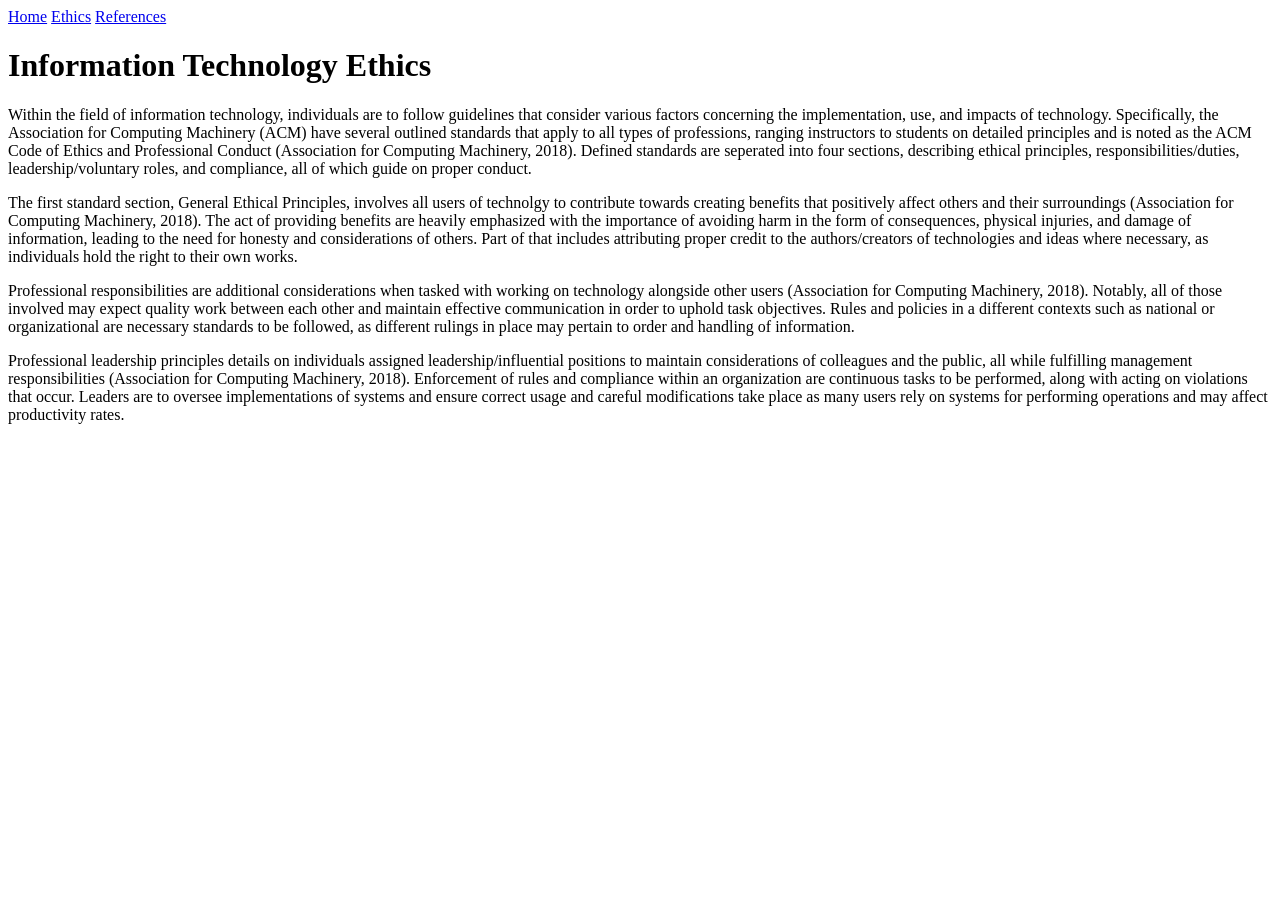
==== ethics.html @ 887dcbbd "ethics.html" ====
<!DOCTYPE html>
<html>
<head>
  <title>Information Technology Ethics</title>
</head>

<body>
  
<nav>
  <a href="index.html">Home</a>
  <a href="ethics.html">Ethics</a>
  <a href="references.html">References</a>
</nav>

<header>
  <h1>Information Technology Ethics</h1>

  <p>Within the field of information technology, individuals are to follow guidelines that
  consider various factors concerning the implementation, use, and impacts of technology. Specifically, 
  the Association for Computing Machinery (ACM) have several outlined standards that apply to all types of professions,
  ranging instructors to students on detailed principles and is noted as the ACM Code of Ethics and Professional Conduct
  (Association for Computing Machinery, 2018). Defined standards are seperated into four sections, describing ethical 
  principles, responsibilities/duties, leadership/voluntary roles, and compliance, all of which guide on proper conduct.
  </p>

  <p>
  The first standard section, General Ethical Principles, involves all users of technolgy to contribute towards creating benefits
  that positively affect others and their surroundings (Association for Computing Machinery, 2018). The act of providing benefits are
  heavily emphasized with the importance of avoiding harm in the form of consequences, physical injuries, and damage of information, 
  leading to the need for honesty and considerations of others. Part of that includes attributing proper credit to 
  the authors/creators of technologies and ideas where necessary, as individuals hold the right to their own works.    
  </p>

  <p>
  Professional responsibilities are additional considerations when tasked with working on technology alongside other users 
  (Association for Computing Machinery, 2018). Notably, all of those involved may expect quality work between each other and
  maintain effective communication in order to uphold task objectives. Rules and policies in a different contexts such as national
  or organizational are necessary standards to be followed, as different rulings in place may pertain to order and handling of information. 
  </p>

  <p>
  Professional leadership principles details on individuals assigned leadership/influential positions to maintain considerations
  of colleagues and the public, all while fulfilling management responsibilities (Association for Computing Machinery, 2018).
  Enforcement of rules and compliance within an organization are continuous tasks to be performed, along with acting on violations
  that occur. Leaders are to oversee implementations of systems and ensure correct usage and careful modifications take place
  as many users rely on systems for performing operations and may affect productivity rates.
  </p>
</header>  
  





  
</body>
  
</html>
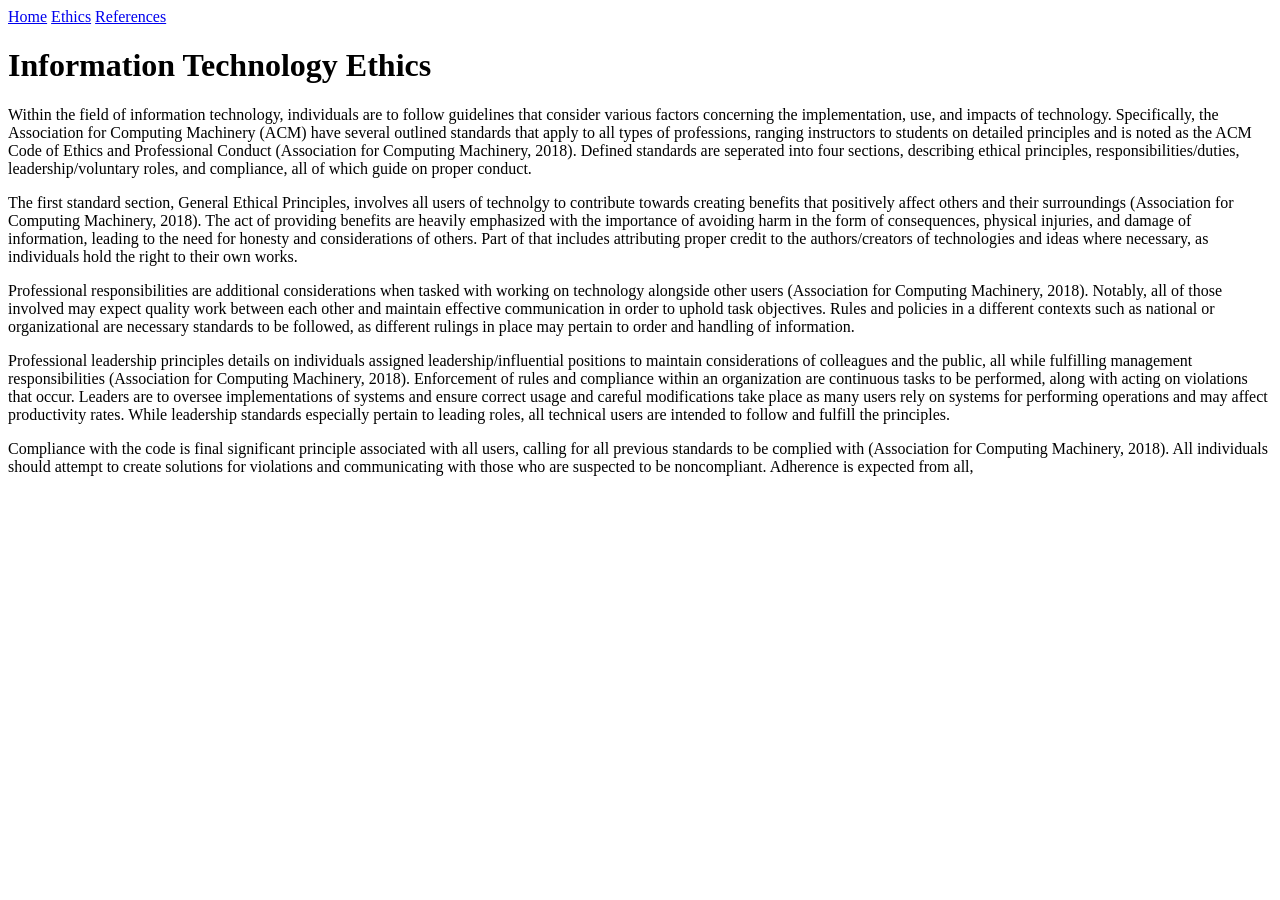
==== commit 60dd7b87: "ethics.html" ====
--- a/ethics.html
+++ b/ethics.html
@@ -43,7 +43,14 @@
   of colleagues and the public, all while fulfilling management responsibilities (Association for Computing Machinery, 2018).
   Enforcement of rules and compliance within an organization are continuous tasks to be performed, along with acting on violations
   that occur. Leaders are to oversee implementations of systems and ensure correct usage and careful modifications take place
-  as many users rely on systems for performing operations and may affect productivity rates.
+  as many users rely on systems for performing operations and may affect productivity rates. While leadership standards especially
+  pertain to leading roles, all technical users are intended to follow and fulfill the principles.
+  </p>
+
+  <p>
+  Compliance with the code is final significant principle associated with all users, calling for all previous standards to 
+  be complied with (Association for Computing Machinery, 2018). All individuals should attempt to create solutions for 
+  violations and communicating with those who are suspected to be noncompliant. Adherence is expected from all, 
   </p>
 </header>  
   
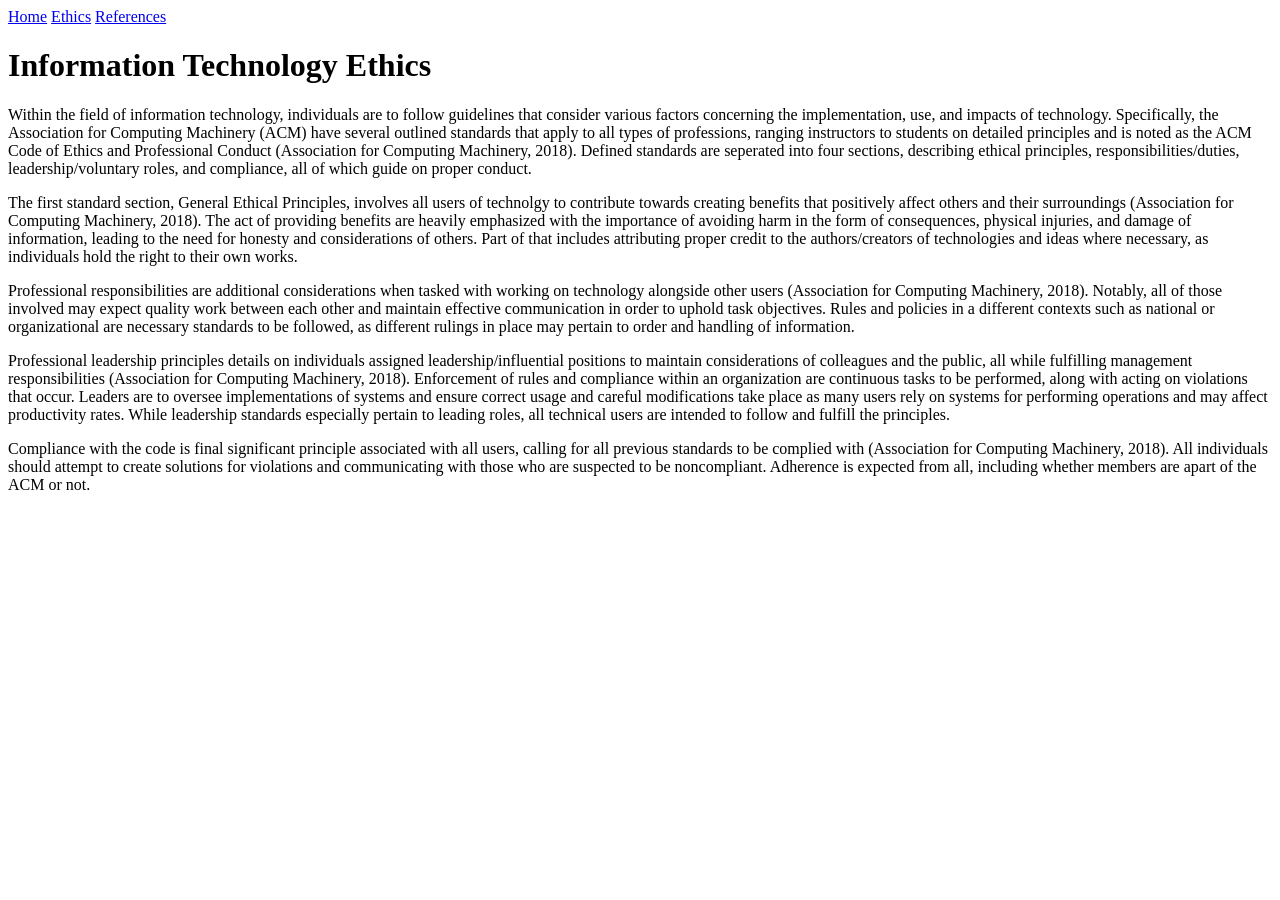
==== commit 26182dd7: "ethics.html" ====
--- a/ethics.html
+++ b/ethics.html
@@ -50,7 +50,8 @@
   <p>
   Compliance with the code is final significant principle associated with all users, calling for all previous standards to 
   be complied with (Association for Computing Machinery, 2018). All individuals should attempt to create solutions for 
-  violations and communicating with those who are suspected to be noncompliant. Adherence is expected from all, 
+  violations and communicating with those who are suspected to be noncompliant. Adherence is expected from all, including
+  whether members are apart of the ACM or not. 
   </p>
 </header>  
   
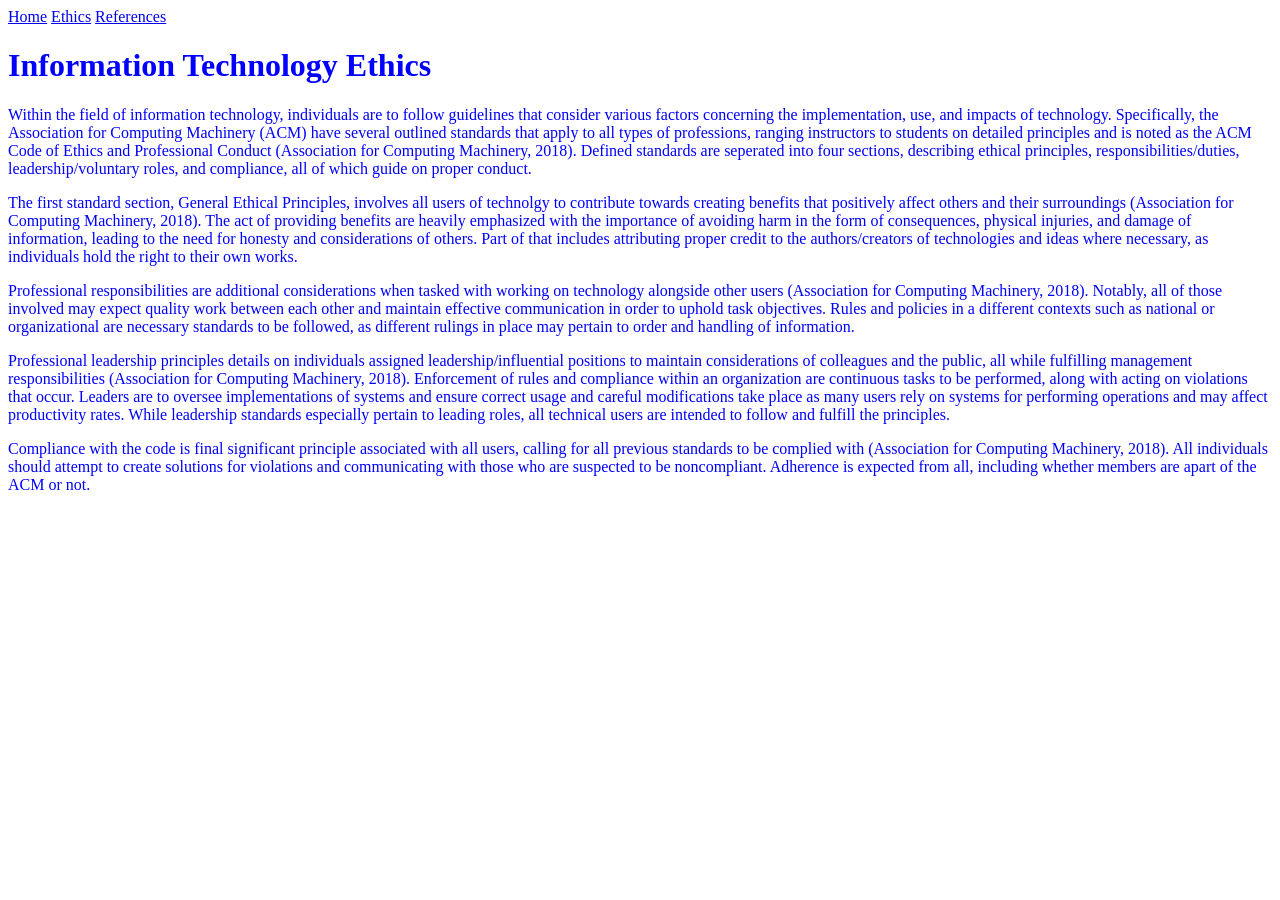
==== commit 43dce123: "ethics.html" ====
--- a/ethics.html
+++ b/ethics.html
@@ -2,6 +2,7 @@
 <html>
 <head>
   <title>Information Technology Ethics</title>
+  <link rel="stylesheet" href="styles.css">
 </head>
 
 <body>
--- a/styles.css
+++ b/styles.css
@@ -0,0 +1,27 @@
+body {
+background -color: lightgray;
+font-family: Geometric;
+font-size 150%;
+}
+
+nav {
+color: blue;
+font-family: Geometric;
+font-size 150%;
+}
+
+h1 {
+color: blue;
+font-family: Geometric;
+font-size 150%;
+}
+
+
+
+
+p {
+color: blue;
+font-family: Geometric;
+font-size 150%;
+}
+
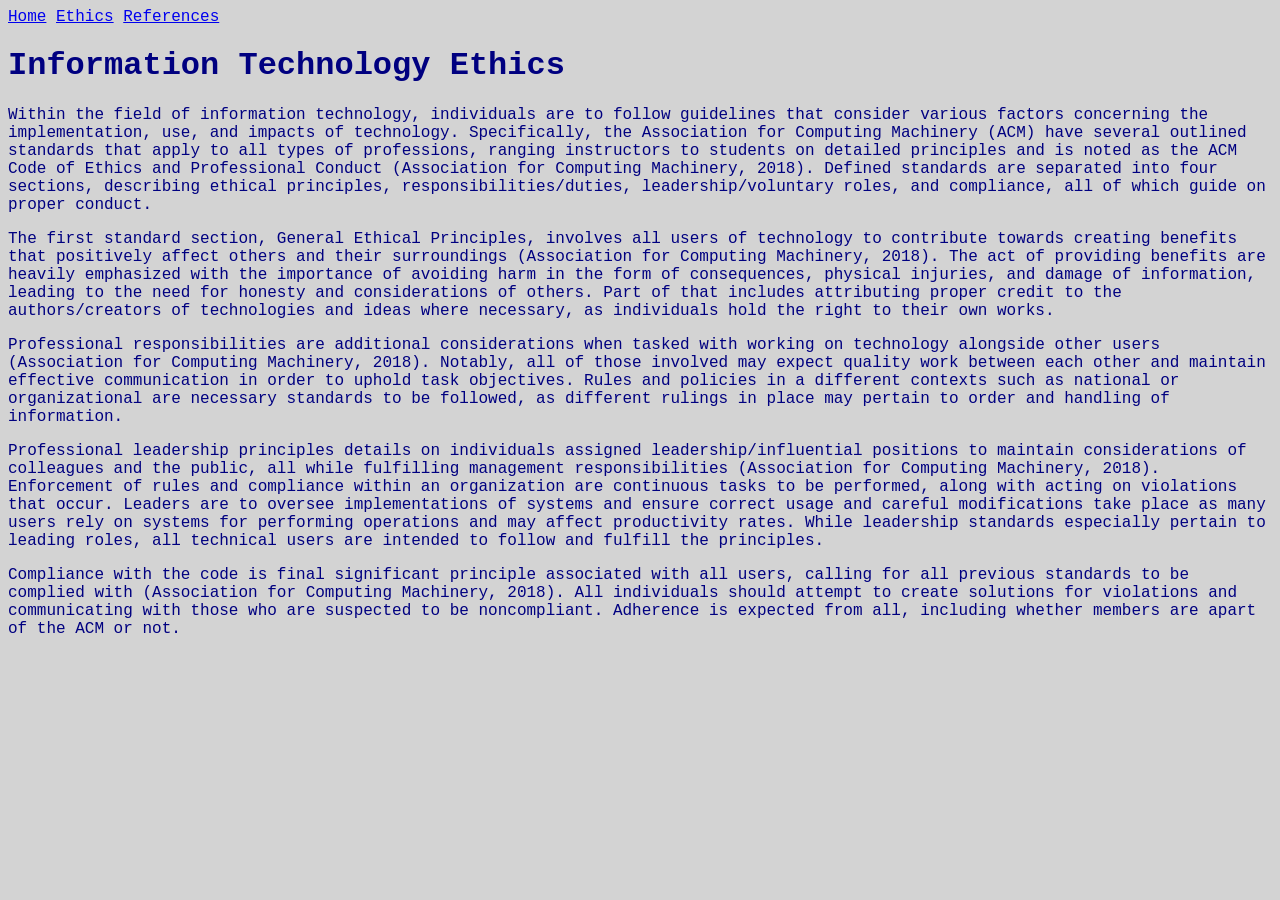
==== commit 51fbab95: "ethics.html" ====
--- a/ethics.html
+++ b/ethics.html
@@ -2,7 +2,7 @@
 <html>
 <head>
   <title>Information Technology Ethics</title>
-  <link rel="stylesheet" href="styles.css">
+  <link rel="stylesheet" href="style.css">
 </head>
 
 <body>
@@ -20,12 +20,12 @@
   consider various factors concerning the implementation, use, and impacts of technology. Specifically, 
   the Association for Computing Machinery (ACM) have several outlined standards that apply to all types of professions,
   ranging instructors to students on detailed principles and is noted as the ACM Code of Ethics and Professional Conduct
-  (Association for Computing Machinery, 2018). Defined standards are seperated into four sections, describing ethical 
+  (Association for Computing Machinery, 2018). Defined standards are separated into four sections, describing ethical 
   principles, responsibilities/duties, leadership/voluntary roles, and compliance, all of which guide on proper conduct.
   </p>
 
   <p>
-  The first standard section, General Ethical Principles, involves all users of technolgy to contribute towards creating benefits
+  The first standard section, General Ethical Principles, involves all users of technology to contribute towards creating benefits
   that positively affect others and their surroundings (Association for Computing Machinery, 2018). The act of providing benefits are
   heavily emphasized with the importance of avoiding harm in the form of consequences, physical injuries, and damage of information, 
   leading to the need for honesty and considerations of others. Part of that includes attributing proper credit to 
--- a/style.css
+++ b/style.css
@@ -0,0 +1,37 @@
+body {
+background-color: #D3D3D3;
+font-family: "Courier New", monospace;
+font-size 150%;
+}
+
+nav {
+color: navy;
+font-family: "Courier New", monospace;
+font-size 150%;
+}
+
+h1 {
+color: navy;
+font-family: "Courier New", monospace;
+font-size 150%;
+}
+
+table {
+color: black;
+background-color: white;
+border-collapse: collapse;
+width: 60%;
+}
+
+td {
+color: black;
+padding: 10px;
+border: 4px solid #ccc;
+}
+
+p {
+color: navy;
+font-family: "Courier New", monospace;
+font-size 150%;
+}
+
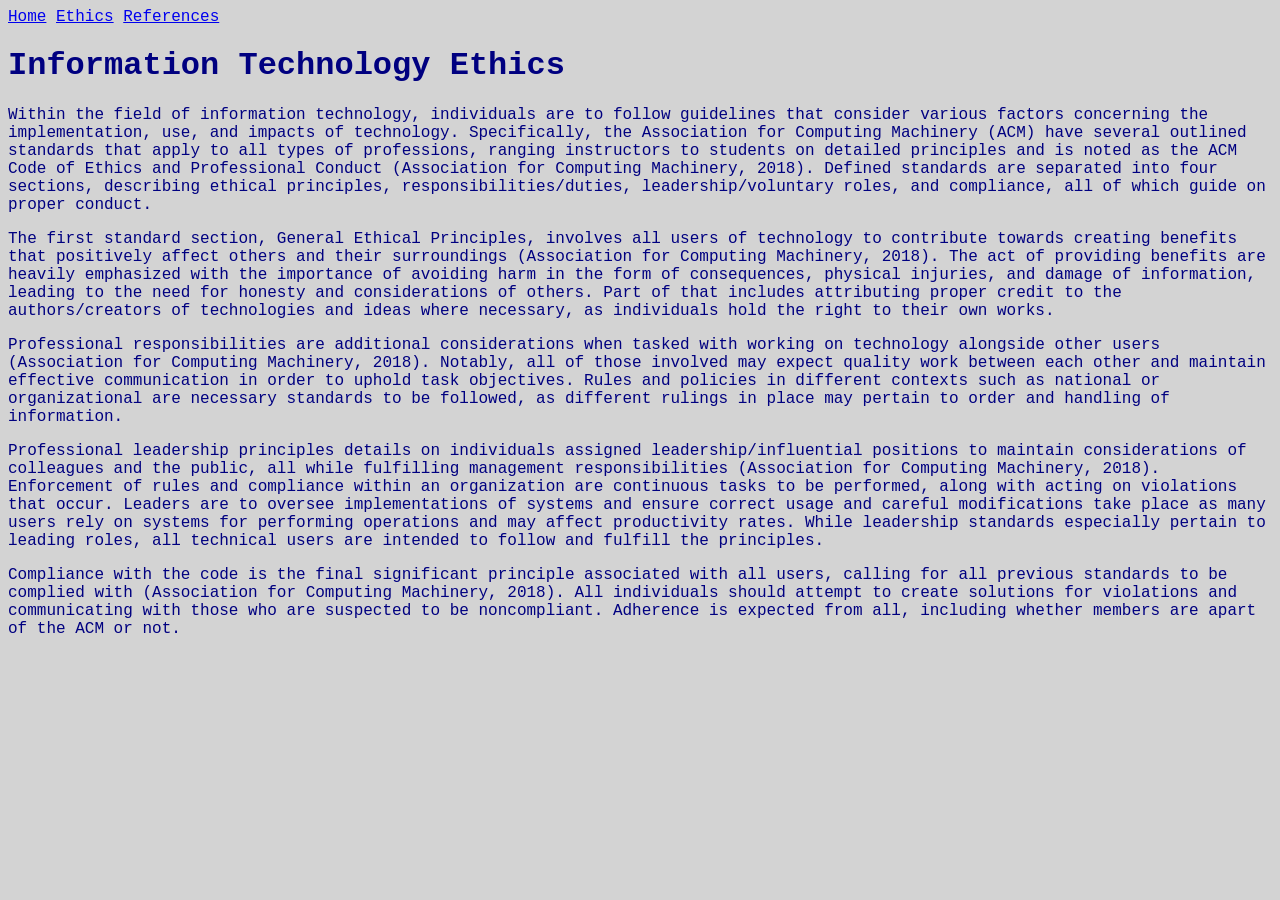
==== commit 59e9992a: "ethics.html" ====
--- a/ethics.html
+++ b/ethics.html
@@ -35,7 +35,7 @@
   <p>
   Professional responsibilities are additional considerations when tasked with working on technology alongside other users 
   (Association for Computing Machinery, 2018). Notably, all of those involved may expect quality work between each other and
-  maintain effective communication in order to uphold task objectives. Rules and policies in a different contexts such as national
+  maintain effective communication in order to uphold task objectives. Rules and policies in different contexts such as national
   or organizational are necessary standards to be followed, as different rulings in place may pertain to order and handling of information. 
   </p>
 
@@ -49,7 +49,7 @@
   </p>
 
   <p>
-  Compliance with the code is final significant principle associated with all users, calling for all previous standards to 
+  Compliance with the code is the final significant principle associated with all users, calling for all previous standards to 
   be complied with (Association for Computing Machinery, 2018). All individuals should attempt to create solutions for 
   violations and communicating with those who are suspected to be noncompliant. Adherence is expected from all, including
   whether members are apart of the ACM or not. 
